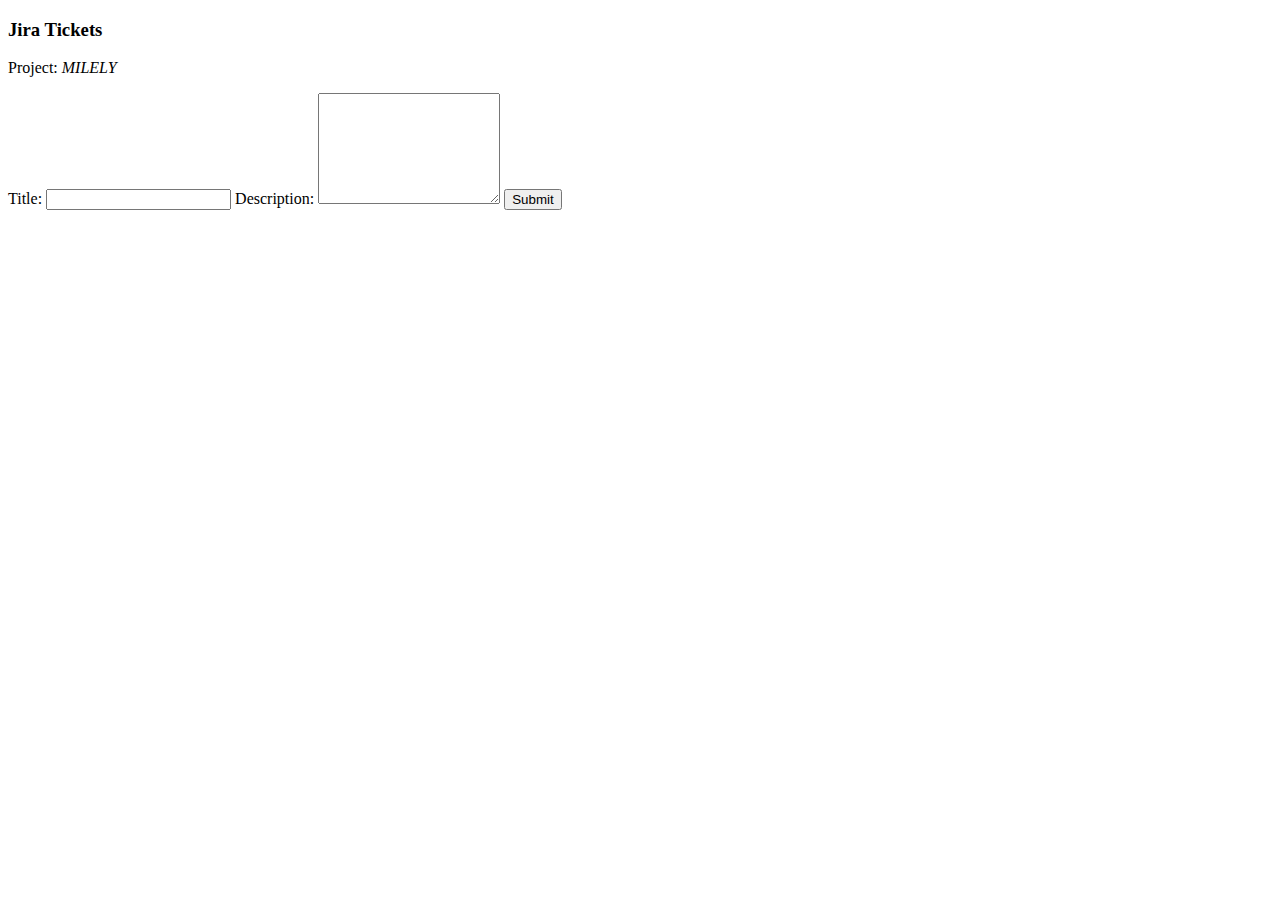
==== popup.html @ d19b8e62 "initial commit" ====
<!DOCTYPE html>
<html>
<head>
    <script type="text/javascript" src="lib/jquery-1.5.2.min.js"></script>
    <script type="text/javascript" src="js/test.js"></script>
</head>
<body>
<h3>Jira Tickets</h3>
<p>Project: <em>MILELY</em></p>
<form action="javascript:;">
    Title: <input type="text" />
    Description: <textarea name="" id="" cols="20" rows="7"></textarea>
    <input type="submit" id="alert_popup">
</form>
</body>
</html>
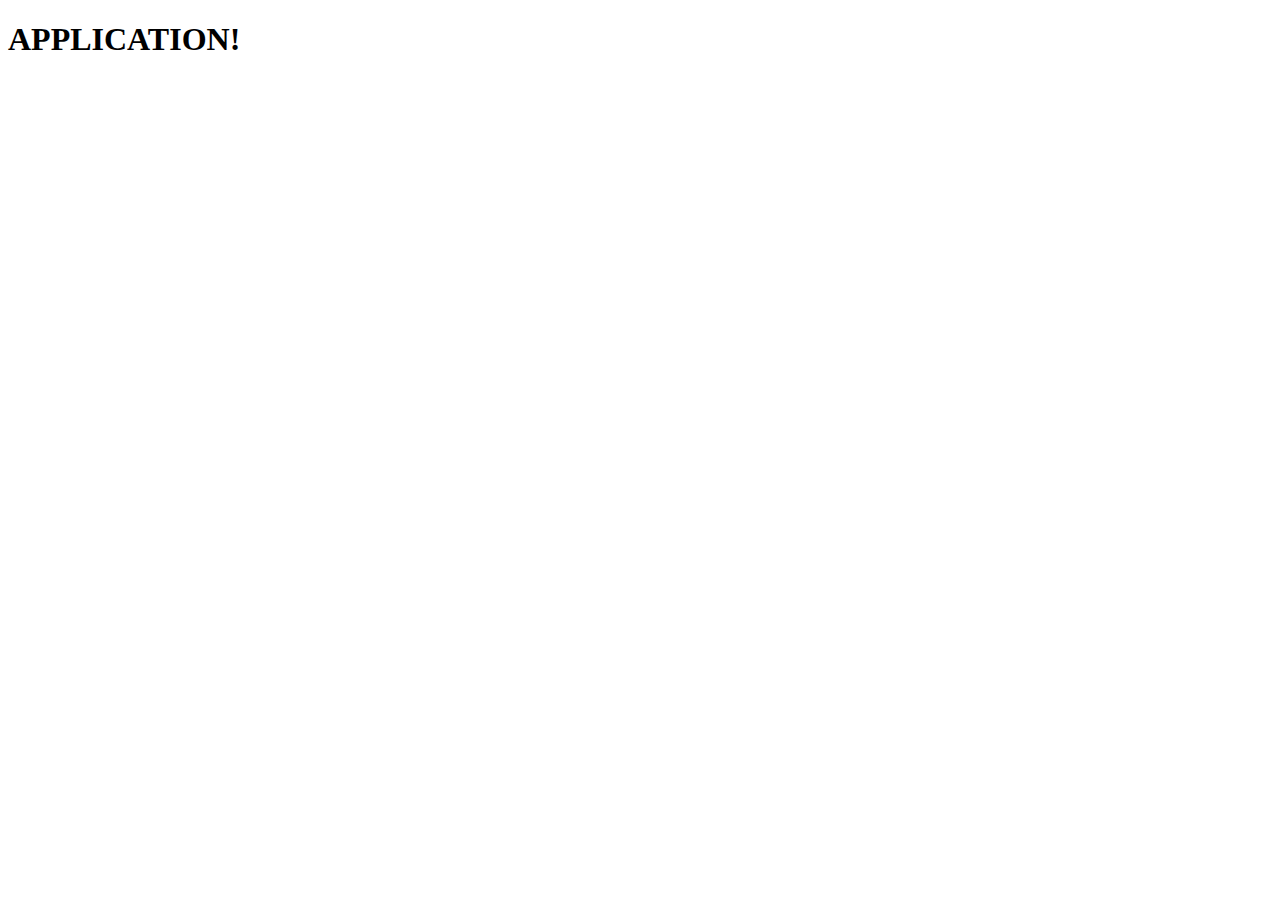
==== commit e063ded5: "add message centre controller to show messages instead of crutching on the error log." ====
--- a/popup.html
+++ b/popup.html
@@ -5,12 +5,8 @@
     <script type="text/javascript" src="js/test.js"></script>
 </head>
 <body>
-<h3>Jira Tickets</h3>
-<p>Project: <em>MILELY</em></p>
-<form action="javascript:;">
-    Title: <input type="text" />
-    Description: <textarea name="" id="" cols="20" rows="7"></textarea>
-    <input type="submit" id="alert_popup">
-</form>
+<div id="application">
+    <h1>APPLICATION!</h1>
+</div>
 </body>
 </html>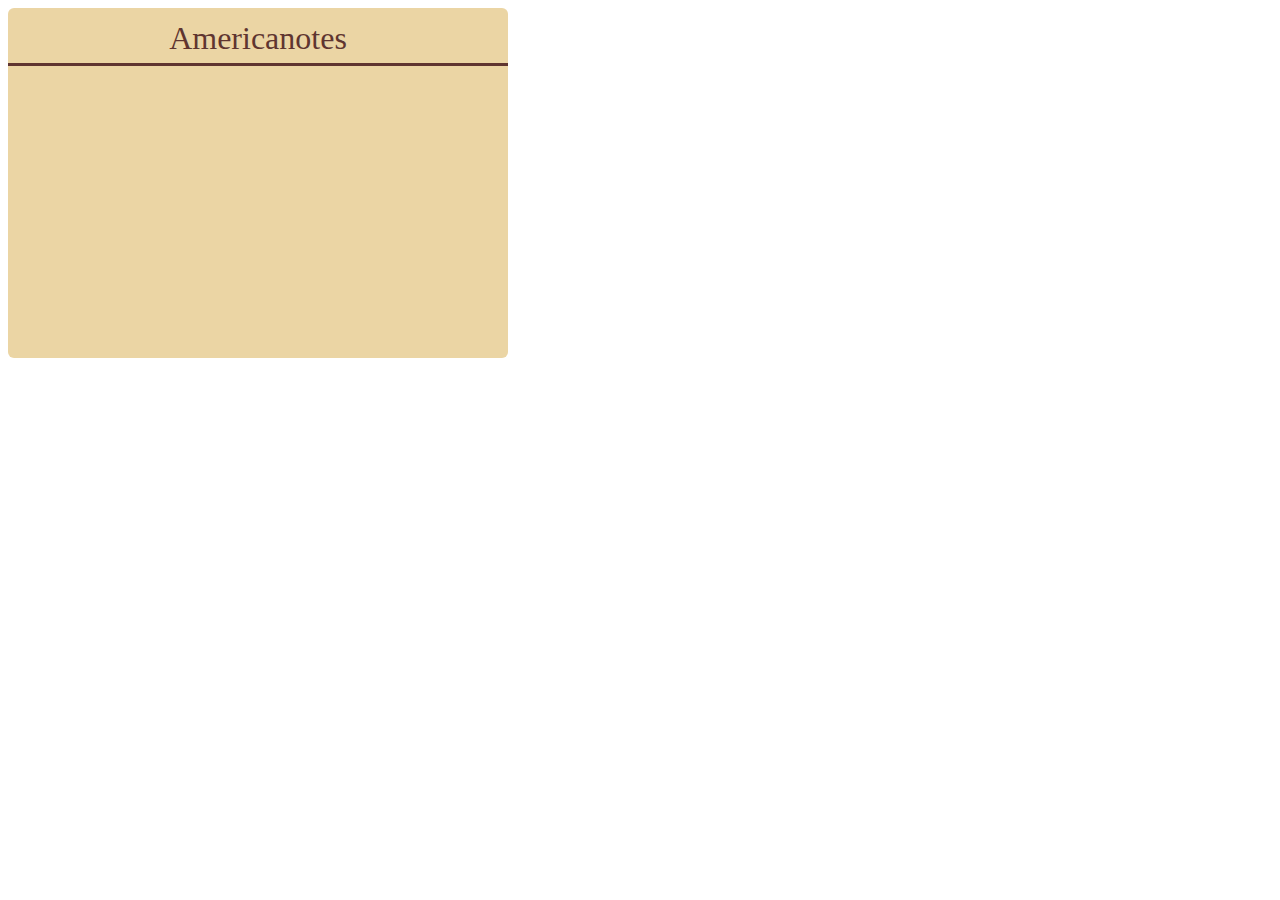
==== commit 5daa7449: "Add sample application for local note taking" ====
--- a/popup.html
+++ b/popup.html
@@ -2,11 +2,13 @@
 <html>
 <head>
     <script type="text/javascript" src="lib/jquery-1.5.2.min.js"></script>
-    <script type="text/javascript" src="js/test.js"></script>
+    <script type="text/javascript" src="lib/lawnchair-0.6.0.js"></script>
+    <script type="text/javascript" src="js/notes.js"></script>
+    <link rel="stylesheet" href="css/notes.css" type="text/css" media="screen" title="no title" charset="utf-8">
 </head>
 <body>
 <div id="application">
-    <h1>APPLICATION!</h1>
+    <h1>Americanotes</h1>
 </div>
 </body>
 </html>--- a/css/notes.css
+++ b/css/notes.css
@@ -0,0 +1,98 @@
+div#application{
+  width: 500px;
+  border-radius: 6px;
+  background-color: #EBD5A4;
+  height: 350px;
+  font-family: 'Helvetica Neue';
+}
+
+div#application > h1{
+  font-weight: 100;
+  text-align: center;
+  padding: 12px 6px 6px 6px;
+  margin: 0 0 12px 0;
+  border-bottom: 3px solid #5F3530;
+  color: #5F3530;
+}
+
+div.notification{
+  display: none;
+  position: absolute;
+  top: 6px;
+  width: 488px;
+  padding: 6px;
+  background-color: #333;
+  color: #FFF;
+  font-weight: 300;
+  border-radius: 6px;
+  text-align: center;
+}
+
+input[type=submit]{
+  float:left;
+}
+
+h2{
+  color: #5F3530;
+  padding: 0;
+  margin: 0;
+  clear: left;
+}
+.editor{
+  background: #5F3530;
+  border-radius: 4px;
+  width: 310px;
+  float: right;
+  padding: 6px;
+  margin-right: 6px;
+}
+
+.editor h4{
+  margin: 0;
+  color: #EBD5A4;
+  padding: 6px;
+  font-weight: 400;
+}
+
+.editor h2{
+  color: #FFF;
+  margin: 6px;
+}
+
+
+.note_list{
+  width: 150px;
+  margin-left: 6px;
+  padding: 12px 0px 0px 6px;
+}
+
+.note_list ul{
+  margin: 0; padding: 6px 0 0 0 ;
+  list-style: none;
+}
+
+.note_list ul li{
+  padding: 6px;
+  color: #666;
+  border-radius: 6px;
+  cursor: pointer;
+  clear: left;
+}
+
+.note_list ul li:hover{
+  background-color: #F6EBD7;
+  color: #111;
+}
+
+input[type=text]{
+  width: 95%;
+  font-size: 14px;
+  margin-left: 6px;
+}
+
+textarea {
+  width: 95%;
+  height: 100px;
+  font-size: 14px;
+  margin-left: 6px;
+}